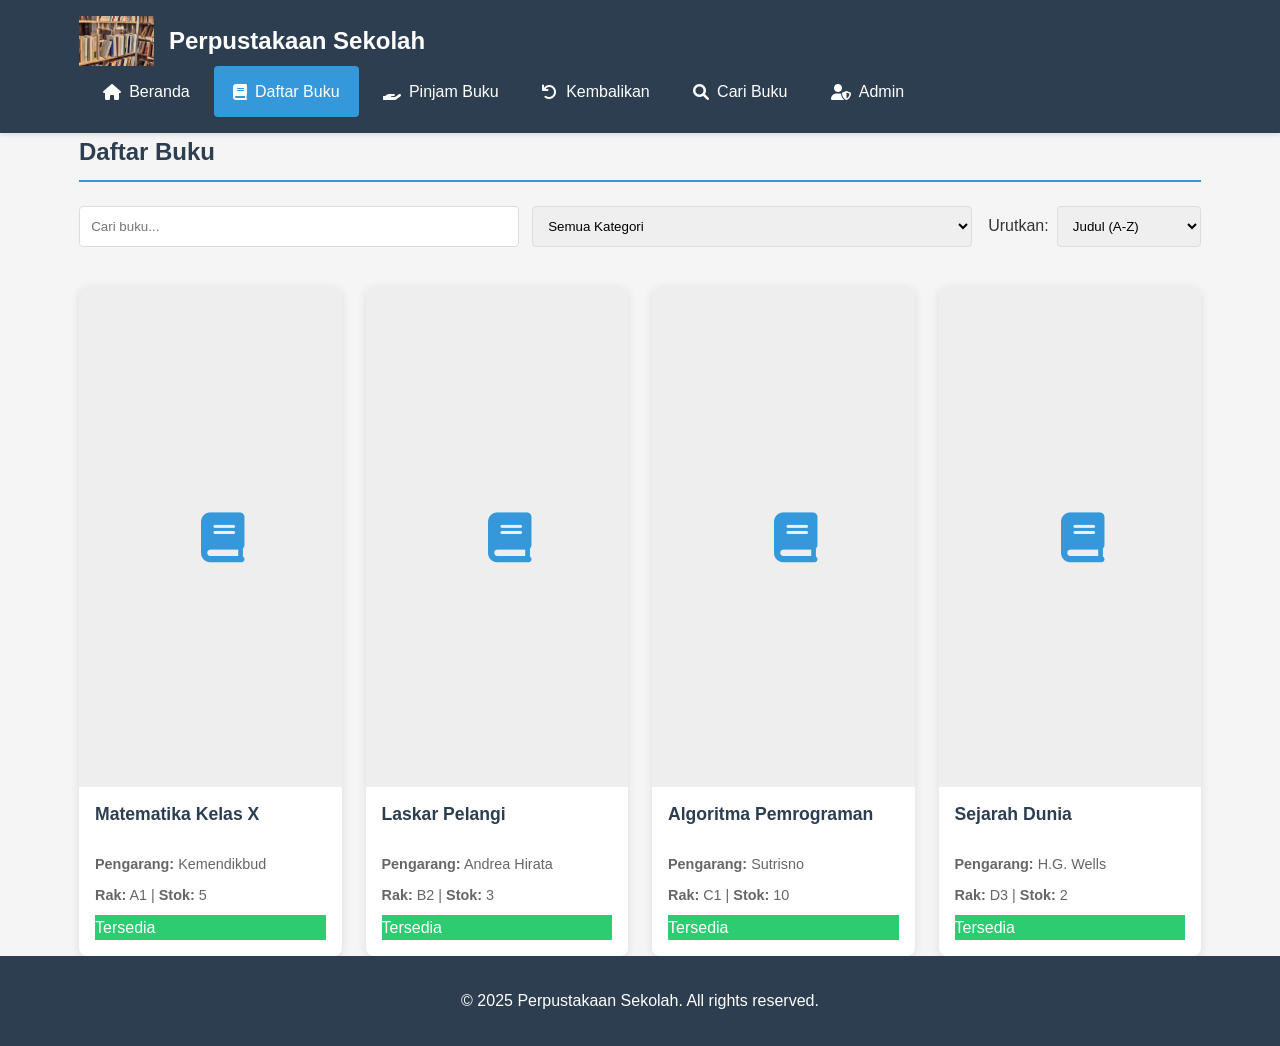
==== daftar_buku.html @ bdf3c40b "Add files via upload perpustakaan digital" ====
<!DOCTYPE html>
<html lang="id">
<head>
    <meta charset="UTF-8">
    <meta name="viewport" content="width=device-width, initial-scale=1.0">
    <title>Daftar Buku - Perpustakaan Sekolah</title>
    <link rel="stylesheet" href="style.css">
    <link rel="stylesheet" href="https://cdnjs.cloudflare.com/ajax/libs/font-awesome/6.0.0-beta3/css/all.min.css">
</head>
<body>
    <header>
        <div class="container">
            <div class="logo">
                <img src="uploads/perpustakaan.png" alt="Logo Perpustakaan">
                <h1>Perpustakaan Sekolah</h1>
            </div>
            <nav>
                <ul>
                    <li><a href="index.html"><i class="fas fa-home"></i> Beranda</a></li>
                    <li><a href="daftar_buku.html" class="active"><i class="fas fa-book"></i> Daftar Buku</a></li>
                    <li><a href="pinjam_buku.html"><i class="fas fa-hand-holding"></i> Pinjam Buku</a></li>
                    <li><a href="kembalikan_buku.html"><i class="fas fa-undo"></i> Kembalikan</a></li>
                    <li><a href="cari_buku.html"><i class="fas fa-search"></i> Cari Buku</a></li>
                    <li><a href="Admin/login.php"><i class="fas fa-user-shield"></i> Admin</a></li>
                </ul>
            </nav>
            <div class="mobile-menu">
                <i class="fas fa-bars"></i>
            </div>
        </div>
    </header>

    <main class="container">
        <section id="books">
            <h2>Daftar Buku</h2>
            
            <div class="books-controls">
                <div class="search-filter">
                    <input type="text" id="book-search" placeholder="Cari buku...">
                    <select id="category-filter">
                        <option value="all">Semua Kategori</option>
                        <option value="pelajaran">Pelajaran</option>
                        <option value="novel">Novel</option>
                        <option value="referensi">Referensi</option>
                        <option value="ilmiah">Ilmiah</option>
                    </select>
                </div>
                
                <div class="sort-options">
                    <label for="sort-by">Urutkan:</label>
                    <select id="sort-by">
                        <option value="title-asc">Judul (A-Z)</option>
                        <option value="title-desc">Judul (Z-A)</option>
                        <option value="author-asc">Pengarang (A-Z)</option>
                        <option value="author-desc">Pengarang (Z-A)</option>
                        <option value="rack-asc">Rak (A-Z)</option>
                        <option value="rack-desc">Rak (Z-A)</option>
                    </select>
                </div>
            </div>
            
            <div class="book-list">
                <!-- Daftar buku akan diisi oleh JavaScript -->
                <div class="loading">
                    <i class="fas fa-spinner fa-spin"></i> Memuat data buku...
                </div>
            </div>
        </section>
    </main>

    <footer>
        <div class="container">
            <p>&copy; 2025 Perpustakaan Sekolah. All rights reserved.</p>
        </div>
    </footer>

    <script src="js/main.js"></script>
    <script src="js/script.js"></script>
    <script src="js/daftar_buku.js"></script>
</body>
</html>
---- style.css ----
/* Global Styles */
:root {
    --primary-color: #3498db;
    --secondary-color: #2980b9;
    --accent-color: #e74c3c;
    --light-color: #ecf0f1;
    --dark-color: #2c3e50;
    --success-color: #2ecc71;
    --warning-color: #f39c12;
    --text-color: #333;
    --border-color: #ddd;
    --background-light: #f5f5f5;
    --card-background: white;
}

* {
    margin: 0;
    padding: 0;
    box-sizing: border-box;
    font-family: 'Segoe UI', Tahoma, Geneva, Verdana, sans-serif;
}

body {
    background-color: var(--background-light);
    color: var(--text-color);
    line-height: 1.6;
    display: flex; /* Untuk sticky footer jika ingin footer selalu di bawah */
    flex-direction: column; /* Untuk sticky footer */
    min-height: 100vh; /* Untuk sticky footer */
}

.container {
    width: 90%;
    max-width: 1200px;
    margin: 0 auto;
    padding: 0 15px;
}

/* Header Styles */
header {
    background-color: var(--dark-color);
    color: white;
    padding: 1rem 0;
    box-shadow: 0 2px 5px rgba(0, 0, 0, 0.1);
    position: sticky; /* Menjaga header tetap di atas saat scroll */
    top: 0;
    z-index: 100;
}

header .container {
    display: flex;
    justify-content: space-between;
    align-items: center;
    flex-wrap: wrap; /* Agar elemen bisa bungkus di layar kecil */
}

.logo {
    display: flex;
    align-items: center;
    /* margin-bottom: 1rem; (Dihapus karena flex di container header) */
}

.logo img {
    height: 50px;
    margin-right: 15px;
    vertical-align: middle; /* Memastikan logo sejajar tengah */
}

.logo h1 {
    font-size: 1.5rem;
    white-space: nowrap; /* Mencegah judul pecah baris terlalu cepat */
}

nav ul {
    display: flex;
    list-style: none;
    margin: 0; /* Menghapus margin default */
    padding: 0; /* Menghapus padding default */
}

nav ul li a {
    color: white;
    text-decoration: none;
    padding: 0.8rem 1.2rem; /* Menambah padding untuk area klik yang lebih besar */
    border-radius: 4px;
    margin-left: 5px; /* Menggunakan margin-left untuk jarak antar item */
    transition: background-color 0.3s;
    display: flex;
    align-items: center;
    white-space: nowrap; /* Mencegah teks pecah baris */
}

nav ul li a i {
    margin-right: 8px;
}

nav ul li a:hover, nav ul li a.active {
    background-color: var(--primary-color);
}

.mobile-menu {
    display: none; /* Default hidden */
    font-size: 1.8rem; /* Memperbesar ukuran ikon */
    cursor: pointer;
    color: white;
}

/* Main Content Styles */
main {
    flex: 1; /* Agar main content mengisi ruang yang tersisa (untuk sticky footer) */
    padding: 2rem 0;
}

.section {
    padding: 1.5rem; /* Menambah padding default untuk setiap section */
    background-color: var(--card-background); /* Latar belakang putih untuk setiap section */
    border-radius: 8px;
    box-shadow: 0 2px 10px rgba(0, 0, 0, 0.05); /* Shadow lebih lembut */
    margin-bottom: 2rem; /* Jarak antar section */
}

/* Section active class (jika masih digunakan untuk SPA di index.html) */
.section.active {
    display: block;
}

h2 {
    color: var(--dark-color);
    margin-bottom: 1.5rem;
    padding-bottom: 0.5rem;
    border-bottom: 2px solid var(--primary-color);
}

/* Home Section */
.stats {
    display: grid;
    grid-template-columns: repeat(auto-fit, minmax(200px, 1fr));
    gap: 1.5rem;
    margin: 2rem 0;
}

.stat-card {
    background: var(--light-color); /* Ubah ke light-color untuk kontras */
    padding: 1.5rem;
    border-radius: 8px;
    box-shadow: 0 2px 10px rgba(0, 0, 0, 0.1);
    text-align: center;
}

.stat-card h3 {
    color: var(--secondary-color);
    margin-bottom: 0.5rem;
}

.stat-card p {
    font-size: 2.2rem; /* Ukuran font lebih besar */
    font-weight: bold;
    color: var(--primary-color);
}

.quick-actions {
    display: flex;
    gap: 1rem;
    margin-top: 2rem;
    justify-content: center; /* Pusatkan tombol */
}

.action-btn {
    background-color: var(--primary-color);
    color: white;
    border: none;
    padding: 1rem 2rem; /* Padding lebih besar */
    border-radius: 4px;
    cursor: pointer;
    font-size: 1.1rem; /* Ukuran font lebih besar */
    display: flex;
    align-items: center;
    transition: background-color 0.3s ease; /* Transisi yang lebih halus */
}

.action-btn i {
    margin-right: 10px; /* Jarak ikon lebih besar */
}

.action-btn:hover {
    background-color: var(--secondary-color);
}

/* Book List Section */
.books-controls {
    display: flex;
    flex-wrap: wrap; /* Agar bisa bungkus di layar kecil */
    gap: 1rem;
    margin-bottom: 1.5rem;
    align-items: center;
}

.search-filter {
    display: flex;
    flex: 1; /* Mengisi ruang yang tersedia */
    gap: 0.8rem;
    min-width: 250px; /* Lebar minimum */
}

.search-filter input, .search-filter select {
    padding: 0.7rem; /* Padding lebih besar */
    border: 1px solid var(--border-color);
    border-radius: 4px;
    flex: 1;
}

.sort-options {
    display: flex;
    align-items: center;
    gap: 0.5rem;
    min-width: 180px;
}

.sort-options select {
    padding: 0.7rem;
    border: 1px solid var(--border-color);
    border-radius: 4px;
    flex: 1;
}

.book-list {
    display: grid;
    grid-template-columns: repeat(auto-fill, minmax(220px, 1fr)); /* Min lebar card lebih kecil */
    gap: 1.5rem;
    padding-top: 1rem; /* Jarak dari controls */
}

.book-card {
    background: var(--card-background);
    border-radius: 8px;
    overflow: hidden;
    box-shadow: 0 2px 10px rgba(0, 0, 0, 0.1);
    transition: transform 0.3s ease, box-shadow 0.3s ease;
    display: flex; /* Untuk tata letak vertikal konten */
    flex-direction: column;
    height: 100%; /* Memastikan semua card memiliki tinggi yang sama di dalam grid */
}

.book-card:hover {
    transform: translateY(-5px);
    box-shadow: 0 6px 20px rgba(0, 0, 0, 0.15);
}

.book-cover {
    width: 110%; /* Memenuhi lebar card */
    height: 500px; /* Tinggi gambar yang proporsional */
    background-color: #eee;
    display: flex;
    align-items: center;
    justify-content: center;
    color: #777;
    overflow: hidden; /* Penting untuk gambar */
}

.book-cover img {
    width: 100%;
    height: 100%;
    object-fit: cover; /* Memastikan gambar mengisi area tanpa distorsi */
    display: block;
}

.book-cover i {
    font-size: 3rem; /* Ukuran ikon placeholder */
}

.book-info {
    padding: 1rem;
    flex-grow: 1; /* Memastikan info mengisi ruang sisa jika tinggi gambar bervariasi */
    display: flex;
    flex-direction: column;
}

.book-info h3 {
    color: var(--dark-color);
    margin-bottom: 0.5rem;
    font-size: 1.1rem;
    line-height: 1.3;
    min-height: 2.6rem; /* Untuk tinggi judul yang konsisten */
}

.book-info p {
    color: #666;
    font-size: 0.9rem;
    margin-bottom: 0.5rem;
}

.book-status {
    display: inline-block;
    padding: 0.3rem 0.6rem; /* Padding lebih baik */
    border-radius: 4px;
    font-size: 0.8rem;
    font-weight: bold;
    margin-top: auto; /* Mendorong status ke bawah */
}

.status-available {
    background-color: var(--success-color);
    color: white;
}

.status-borrowed {
    background-color: var(--warning-color);
    color: white;
}

/* Form Styles (General) */
.borrow-container, .return-container, .search-container {
    background-color: var(--card-background);
    padding: 2rem;
    border-radius: 8px;
    box-shadow: 0 2px 10px rgba(0, 0, 0, 0.05);
    display: flex;
    flex-wrap: wrap;
    gap: 2rem;
    margin-top: 1.5rem;
}

.borrow-container form, .return-container form {
    flex: 2; /* Mengambil 2 bagian dari ruang yang tersedia */
    min-width: 300px; /* Lebar minimum form */
}

.book-details, .borrow-details {
    flex: 1; /* Mengambil 1 bagian dari ruang yang tersedia */
    min-width: 250px;
    padding: 1rem;
    border: 1px dashed var(--border-color);
    border-radius: 4px;
    background-color: var(--light-color);
}

.form-group {
    margin-bottom: 1.2rem;
}

.form-group label {
    display: block;
    margin-bottom: 0.6rem; /* Jarak lebih besar */
    color: var(--dark-color);
    font-weight: 600; /* Lebih tebal */
}

.form-group input, .form-group select, .form-group textarea {
    width: 100%;
    padding: 0.8rem; /* Padding lebih besar */
    border: 1px solid var(--border-color);
    border-radius: 4px;
    font-size: 1rem;
}

.submit-btn {
    background-color: var(--primary-color);
    color: white;
    border: none;
    padding: 1rem 2rem; /* Padding lebih besar */
    border-radius: 4px;
    cursor: pointer;
    font-size: 1.1rem;
    transition: background-color 0.3s ease;
    width: auto; /* Agar tidak selalu 100% */
}

.submit-btn:hover {
    background-color: var(--secondary-color);
}

/* Search Section */
.search-container {
    flex-direction: column;
}

.search-box {
    display: flex;
    gap: 1rem;
    margin-bottom: 1.5rem;
    flex-wrap: wrap; /* Untuk responsif */
}

.search-box input {
    flex: 1;
    padding: 0.8rem;
    border: 1px solid var(--border-color);
    border-radius: 4px;
    font-size: 1rem;
    min-width: 200px; /* Minimum width for input */
}

.search-box button {
    background-color: var(--primary-color);
    color: white;
    border: none;
    padding: 0.8rem 1.5rem; /* Padding lebih fleksibel */
    border-radius: 4px;
    cursor: pointer;
    font-size: 1rem;
    display: flex;
    align-items: center;
    transition: background-color 0.3s;
    white-space: nowrap;
}

.search-box button:hover {
    background-color: var(--secondary-color);
}

.search-advanced h4 {
    margin-top: 1rem;
    margin-bottom: 1rem;
    color: var(--dark-color);
    border-bottom: 1px solid var(--border-color);
    padding-bottom: 0.5rem;
}

.advanced-filters {
    display: grid;
    grid-template-columns: repeat(auto-fit, minmax(200px, 1fr));
    gap: 1.5rem;
    margin-bottom: 1.5rem;
}


.search-results {
    background: var(--light-color); /* Latar belakang kontras */
    border-radius: 8px;
    padding: 1.5rem;
    box-shadow: inset 0 1px 5px rgba(0, 0, 0, 0.05); /* Bayangan dalam */
    min-height: 100px; /* Tinggi minimum */
}

.result-item {
    padding: 1rem 0;
    border-bottom: 1px solid #eee;
    margin-bottom: 1rem; /* Jarak antar item */
}

.result-item:last-child {
    border-bottom: none;
}

.result-item h3 {
    color: var(--dark-color);
    margin-bottom: 0.5rem;
    font-size: 1.2rem;
}

.result-meta {
    display: flex;
    flex-wrap: wrap; /* Agar bisa bungkus */
    gap: 1rem;
    color: #666;
    font-size: 0.9rem;
    margin-bottom: 0.8rem;
}

.detail-label {
    font-weight: bold;
    color: var(--dark-color);
}

.borrow-from-search {
    background-color: var(--accent-color);
    color: white;
    border: none;
    padding: 0.6rem 1.2rem;
    border-radius: 4px;
    cursor: pointer;
    font-size: 0.9rem;
    margin-top: 0.8rem;
    transition: background-color 0.3s ease;
}
.borrow-from-search:hover {
    background-color: #c0392b;
}

.late-return {
    color: var(--accent-color);
    font-weight: bold;
}

/* Footer Styles */
footer {
    background-color: var(--dark-color);
    color: white;
    padding: 2rem 0;
    margin-top: auto; /* Mendorong footer ke bawah */
    text-align: center;
}

footer .container {
    display: flex;
    flex-direction: column;
    align-items: center;
    gap: 1rem;
}

footer p {
    margin-bottom: 0; /* Hapus margin default */
}

.social-links {
    display: flex;
    gap: 1.5rem; /* Jarak lebih besar */
}

.social-links a {
    color: white;
    font-size: 1.5rem; /* Ukuran ikon lebih besar */
    transition: color 0.3s ease;
}

.social-links a:hover {
    color: var(--primary-color);
}

/* Responsive Styles */
@media (max-width: 768px) {
    header .container {
        flex-direction: column;
        align-items: flex-start;
    }

    nav ul {
        flex-direction: column;
        width: 100%;
        display: none; /* Sembunyikan default */
        margin-top: 1rem;
    }

    nav ul.show {
        display: flex;
    }

    nav ul li {
        width: 100%;
        margin-bottom: 0.5rem;
    }

    nav ul li a {
        width: 100%;
        margin-left: 0;
        justify-content: flex-start;
    }

    .mobile-menu {
        display: block;
        position: absolute; /* Tetapkan posisi absolut di header */
        top: 1.5rem;
        right: 15px;
    }

    .logo {
        margin-bottom: 0.5rem;
    }

    .logo h1 {
        font-size: 1.3rem; /* Sesuaikan ukuran font untuk mobile */
    }

    .stats {
        grid-template-columns: 1fr;
    }

    .quick-actions {
        flex-direction: column;
        align-items: center;
    }

    .action-btn {
        width: 100%;
    }

    .books-controls, .search-box {
        flex-direction: column;
    }

    .search-filter input, .search-filter select, .sort-options select {
        width: 100%;
    }

    .borrow-container form, .return-container form, .book-details, .borrow-details {
        min-width: unset; /* Hapus min-width */
        width: 100%;
    }

    .admin-table-container {
        padding: 0.5rem;
    }
}

/* Notification Styles */
.notification {
    position: fixed;
    top: 20px;
    right: 20px;
    padding: 1rem 1.5rem;
    border-radius: 4px;
    color: white;
    box-shadow: 0 2px 10px rgba(0, 0, 0, 0.2);
    z-index: 1000;
    opacity: 0; /* Mulai dengan transparan */
    animation: slideIn 0.3s forwards, fadeOut 0.5s 2.5s forwards; /* Animasi berantai */
}

@keyframes slideIn {
    from { transform: translateX(100%); opacity: 0; }
    to { transform: translateX(0); opacity: 1; }
}

@keyframes fadeOut {
    from { opacity: 1; }
    to { opacity: 0; }
}

.notification.success {
    background-color: var(--success-color);
}

.notification.error {
    background-color: var(--accent-color);
}

/* Styling khusus untuk tabel admin */
.admin-table-container {
    background-color: white;
    padding: 1.5rem;
    border-radius: 8px;
    box-shadow: 0 2px 10px rgba(0, 0, 0, 0.1);
    margin-top: 2rem;
    overflow-x: auto; /* Penting: Untuk scroll horizontal pada tabel di layar kecil */
}
.admin-table {
    width: 100%;
    border-collapse: collapse;
    margin-top: 1rem;
    font-size: 0.9rem; /* Ukuran font sedikit lebih kecil untuk kerapian */
}
.admin-table th, .admin-table td {
    border: 1px solid var(--border-color);
    padding: 0.8rem 1rem; /* Padding lebih lebar */
    text-align: left;
    vertical-align: middle; /* Pusatkan vertikal isi sel */
}
.admin-table th {
    background-color: var(--primary-color);
    color: white;
    font-weight: 600; /* Lebih tebal */
    white-space: nowrap; /* Mencegah header pecah baris */
}
.admin-table tr:nth-child(even) {
    background-color: #f8f8f8; /* Warna latar belakang sedikit berbeda */
}
.admin-table tr:hover {
    background-color: #f0f0f0; /* Efek hover pada baris */
}
/* Lebar kolom spesifik untuk kerapian */
.admin-table th:nth-child(1), .admin-table td:nth-child(1) { width: 8%; } /* ID Peminjaman */
.admin-table th:nth-child(2), .admin-table td:nth-child(2) { width: 10%; } /* ID Anggota */
.admin-table th:nth-child(3), .admin-table td:nth-child(3) { width: 25%; } /* Judul Buku */
.admin-table th:nth-child(4), .admin-table td:nth-child(4) { width: 15%; } /* Tanggal Pinjam */
.admin-table th:nth-child(5), .admin-table td:nth-child(5) { width: 15%; } /* Tanggal Kembali */
.admin-table th:nth-child(6), .admin-table td:nth-child(6) { width: 12%; text-align: center; } /* Status */
.admin-table th:nth-child(7), .admin-table td:nth-child(7) { width: 15%; text-align: center; } /* Aksi */

.status-dipinjam {
    color: var(--accent-color);
    font-weight: bold;
}
.status-dikembalikan {
    color: var(--success-color);
    font-weight: bold;
}
.logout-btn-container {
    text-align: right;
    margin-bottom: 1rem;
}
.logout-btn {
    background-color: var(--accent-color);
    color: white;
    border: none;
    padding: 0.5rem 1rem;
    border-radius: 4px;
    cursor: pointer;
    font-size: 0.9rem;
    transition: background-color 0.3s;
}
.logout-btn:hover {
    background-color: #c0392b;
}

/* Styling untuk kelas umum 'button' */
.button {
    display: inline-block; /* Agar bisa diatur padding/margin */
    padding: 0.8rem 1.5rem; /* Ukuran tombol */
    border-radius: 4px; /* Sudut membulat */
    cursor: pointer; /* Kursor berubah saat dihover */
    font-size: 1rem; /* Ukuran font */
    text-align: center; /* Teks di tengah */
    text-decoration: none; /* Hapus garis bawah untuk link */
    transition: background-color 0.3s ease, color 0.3s ease, border-color 0.3s ease; /* Transisi halus */
    border: 1px solid transparent; /* Border transparan default */
    white-space: nowrap; /* Mencegah teks pecah baris */
}

/* Styling untuk 'primary-button' (tombol utama) */
.button.primary-button {
    background-color: var(--primary-color); /* Warna latar utama */
    color: white; /* Warna teks putih */
}

.button.primary-button:hover {
    background-color: var(--secondary-color); /* Warna latar saat hover */
}

/* Styling untuk tombol disabled atau stok habis */
.button.disabled-button {
    background-color: #ccc; /* Warna abu-abu */
    color: #666; /* Warna teks abu-abu gelap */
    cursor: not-allowed; /* Kursor tidak diizinkan */
    opacity: 0.8; /* Sedikit transparan */
}
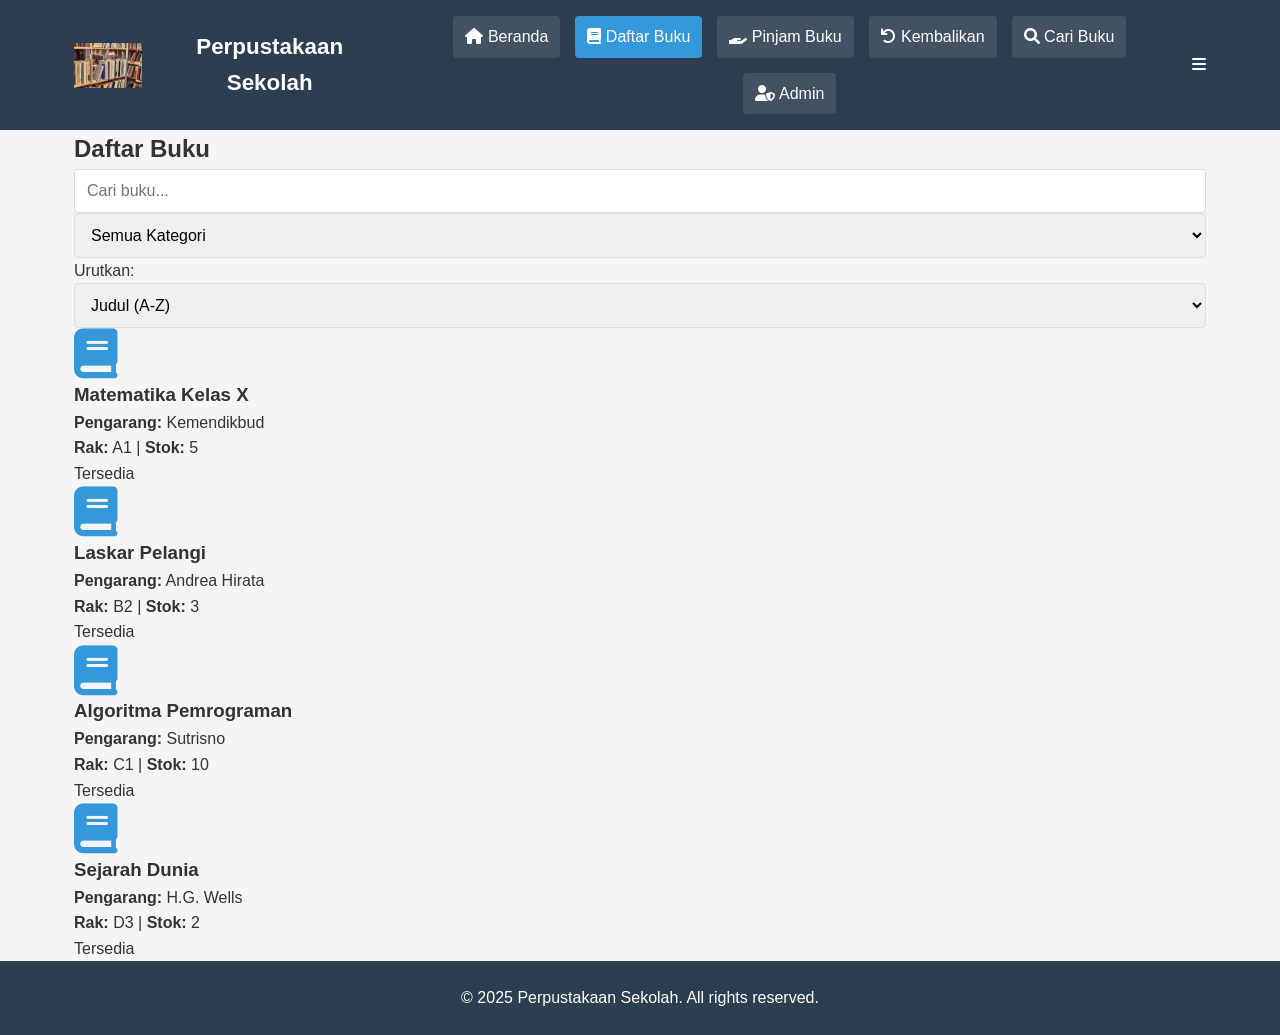
==== commit a64d5be2: "Add files via upload" ====
--- a/daftar_buku.html
+++ b/daftar_buku.html
@@ -21,7 +21,7 @@
                     <li><a href="pinjam_buku.html"><i class="fas fa-hand-holding"></i> Pinjam Buku</a></li>
                     <li><a href="kembalikan_buku.html"><i class="fas fa-undo"></i> Kembalikan</a></li>
                     <li><a href="cari_buku.html"><i class="fas fa-search"></i> Cari Buku</a></li>
-                    <li><a href="Admin/login.php"><i class="fas fa-user-shield"></i> Admin</a></li>
+                    <li><a href="Admin/login.html"><i class="fas fa-user-shield"></i> Admin</a></li>
                 </ul>
             </nav>
             <div class="mobile-menu">
--- a/style.css
+++ b/style.css
@@ -24,702 +24,145 @@
     background-color: var(--background-light);
     color: var(--text-color);
     line-height: 1.6;
-    display: flex; /* Untuk sticky footer jika ingin footer selalu di bawah */
-    flex-direction: column; /* Untuk sticky footer */
-    min-height: 100vh; /* Untuk sticky footer */
+    display: flex;
+    flex-direction: column;
+    min-height: 100vh;
 }
 
 .container {
-    width: 90%;
+    width: 95%; /* Lebih lebar di HP */
     max-width: 1200px;
     margin: 0 auto;
-    padding: 0 15px;
+    padding: 0 10px;
 }
 
-/* Header Styles */
+/* --- HEADER & NAVIGASI (SOLUSI UNTUK HP) --- */
 header {
     background-color: var(--dark-color);
     color: white;
     padding: 1rem 0;
-    box-shadow: 0 2px 5px rgba(0, 0, 0, 0.1);
-    position: sticky; /* Menjaga header tetap di atas saat scroll */
-    top: 0;
-    z-index: 100;
 }
 
 header .container {
     display: flex;
-    justify-content: space-between;
+    flex-direction: column; /* Default: Susun ke bawah untuk HP */
     align-items: center;
-    flex-wrap: wrap; /* Agar elemen bisa bungkus di layar kecil */
+    gap: 15px;
 }
 
 .logo {
     display: flex;
     align-items: center;
-    /* margin-bottom: 1rem; (Dihapus karena flex di container header) */
+    gap: 10px;
+    text-align: center;
 }
 
 .logo img {
-    height: 50px;
-    margin-right: 15px;
-    vertical-align: middle; /* Memastikan logo sejajar tengah */
+    height: 45px;
+    width: auto;
 }
 
 .logo h1 {
-    font-size: 1.5rem;
-    white-space: nowrap; /* Mencegah judul pecah baris terlalu cepat */
+    font-size: 1.4rem;
+}
+
+nav {
+    width: 100%;
 }
 
 nav ul {
     display: flex;
+    flex-wrap: wrap; /* KUNCI: Menu akan turun ke bawah jika layar sempit */
+    justify-content: center;
     list-style: none;
-    margin: 0; /* Menghapus margin default */
-    padding: 0; /* Menghapus padding default */
+    gap: 8px;
+    padding: 0;
 }
 
 nav ul li a {
     color: white;
     text-decoration: none;
-    padding: 0.8rem 1.2rem; /* Menambah padding untuk area klik yang lebih besar */
+    font-size: 0.85rem; /* Font diperkecil sedikit agar muat banyak */
+    padding: 8px 12px;
     border-radius: 4px;
-    margin-left: 5px; /* Menggunakan margin-left untuk jarak antar item */
-    transition: background-color 0.3s;
-    display: flex;
-    align-items: center;
-    white-space: nowrap; /* Mencegah teks pecah baris */
+    background-color: rgba(255, 255, 255, 0.1);
+    display: block;
+    transition: 0.3s;
 }
 
-nav ul li a i {
-    margin-right: 8px;
-}
-
-nav ul li a:hover, nav ul li a.active {
+nav ul li a:hover, 
+nav ul li a.active {
     background-color: var(--primary-color);
 }
 
-.mobile-menu {
-    display: none; /* Default hidden */
-    font-size: 1.8rem; /* Memperbesar ukuran ikon */
-    cursor: pointer;
-    color: white;
+/* --- FORM & INPUT --- */
+.form-group {
+    margin-bottom: 1rem;
+    width: 100%;
 }
 
-/* Main Content Styles */
-main {
-    flex: 1; /* Agar main content mengisi ruang yang tersisa (untuk sticky footer) */
-    padding: 2rem 0;
+input[type="text"], 
+input[type="date"], 
+input[type="password"], 
+select, 
+textarea {
+    width: 100%;
+    padding: 12px; /* Lebih besar agar mudah ditekan jari */
+    border: 1px solid var(--border-color);
+    border-radius: 4px;
+    font-size: 16px; /* Mencegah auto-zoom di iPhone */
 }
 
-.section {
-    padding: 1.5rem; /* Menambah padding default untuk setiap section */
-    background-color: var(--card-background); /* Latar belakang putih untuk setiap section */
+/* --- TABEL RESPONSIF --- */
+.table-responsive {
+    width: 100%;
+    overflow-x: auto; /* Bisa digeser ke samping jika tabel lebar */
+    background: white;
     border-radius: 8px;
-    box-shadow: 0 2px 10px rgba(0, 0, 0, 0.05); /* Shadow lebih lembut */
-    margin-bottom: 2rem; /* Jarak antar section */
+    margin: 20px 0;
 }
 
-/* Section active class (jika masih digunakan untuk SPA di index.html) */
-.section.active {
-    display: block;
+table {
+    width: 100%;
+    border-collapse: collapse;
+    min-width: 600px; /* Memastikan data tidak gepeng */
 }
 
-h2 {
-    color: var(--dark-color);
-    margin-bottom: 1.5rem;
-    padding-bottom: 0.5rem;
-    border-bottom: 2px solid var(--primary-color);
+th, td {
+    padding: 12px;
+    text-align: left;
+    border-bottom: 1px solid var(--border-color);
 }
 
-/* Home Section */
-.stats {
-    display: grid;
-    grid-template-columns: repeat(auto-fit, minmax(200px, 1fr));
-    gap: 1.5rem;
-    margin: 2rem 0;
+/* --- MEDIA QUERIES (LAPTOP & TABLET) --- */
+@media (min-width: 768px) {
+    header .container {
+        flex-direction: row; /* Kembali horizontal di layar besar */
+        justify-content: space-between;
+    }
+
+    .container {
+        width: 90%;
+    }
+
+    nav {
+        width: auto;
+    }
+
+    nav ul {
+        gap: 15px;
+    }
+
+    nav ul li a {
+        font-size: 1rem;
+    }
 }
 
-.stat-card {
-    background: var(--light-color); /* Ubah ke light-color untuk kontras */
-    padding: 1.5rem;
-    border-radius: 8px;
-    box-shadow: 0 2px 10px rgba(0, 0, 0, 0.1);
-    text-align: center;
-}
-
-.stat-card h3 {
-    color: var(--secondary-color);
-    margin-bottom: 0.5rem;
-}
-
-.stat-card p {
-    font-size: 2.2rem; /* Ukuran font lebih besar */
-    font-weight: bold;
-    color: var(--primary-color);
-}
-
-.quick-actions {
-    display: flex;
-    gap: 1rem;
-    margin-top: 2rem;
-    justify-content: center; /* Pusatkan tombol */
-}
-
-.action-btn {
-    background-color: var(--primary-color);
-    color: white;
-    border: none;
-    padding: 1rem 2rem; /* Padding lebih besar */
-    border-radius: 4px;
-    cursor: pointer;
-    font-size: 1.1rem; /* Ukuran font lebih besar */
-    display: flex;
-    align-items: center;
-    transition: background-color 0.3s ease; /* Transisi yang lebih halus */
-}
-
-.action-btn i {
-    margin-right: 10px; /* Jarak ikon lebih besar */
-}
-
-.action-btn:hover {
-    background-color: var(--secondary-color);
-}
-
-/* Book List Section */
-.books-controls {
-    display: flex;
-    flex-wrap: wrap; /* Agar bisa bungkus di layar kecil */
-    gap: 1rem;
-    margin-bottom: 1.5rem;
-    align-items: center;
-}
-
-.search-filter {
-    display: flex;
-    flex: 1; /* Mengisi ruang yang tersedia */
-    gap: 0.8rem;
-    min-width: 250px; /* Lebar minimum */
-}
-
-.search-filter input, .search-filter select {
-    padding: 0.7rem; /* Padding lebih besar */
-    border: 1px solid var(--border-color);
-    border-radius: 4px;
-    flex: 1;
-}
-
-.sort-options {
-    display: flex;
-    align-items: center;
-    gap: 0.5rem;
-    min-width: 180px;
-}
-
-.sort-options select {
-    padding: 0.7rem;
-    border: 1px solid var(--border-color);
-    border-radius: 4px;
-    flex: 1;
-}
-
-.book-list {
-    display: grid;
-    grid-template-columns: repeat(auto-fill, minmax(220px, 1fr)); /* Min lebar card lebih kecil */
-    gap: 1.5rem;
-    padding-top: 1rem; /* Jarak dari controls */
-}
-
-.book-card {
-    background: var(--card-background);
-    border-radius: 8px;
-    overflow: hidden;
-    box-shadow: 0 2px 10px rgba(0, 0, 0, 0.1);
-    transition: transform 0.3s ease, box-shadow 0.3s ease;
-    display: flex; /* Untuk tata letak vertikal konten */
-    flex-direction: column;
-    height: 100%; /* Memastikan semua card memiliki tinggi yang sama di dalam grid */
-}
-
-.book-card:hover {
-    transform: translateY(-5px);
-    box-shadow: 0 6px 20px rgba(0, 0, 0, 0.15);
-}
-
-.book-cover {
-    width: 110%; /* Memenuhi lebar card */
-    height: 500px; /* Tinggi gambar yang proporsional */
-    background-color: #eee;
-    display: flex;
-    align-items: center;
-    justify-content: center;
-    color: #777;
-    overflow: hidden; /* Penting untuk gambar */
-}
-
-.book-cover img {
-    width: 100%;
-    height: 100%;
-    object-fit: cover; /* Memastikan gambar mengisi area tanpa distorsi */
-    display: block;
-}
-
-.book-cover i {
-    font-size: 3rem; /* Ukuran ikon placeholder */
-}
-
-.book-info {
-    padding: 1rem;
-    flex-grow: 1; /* Memastikan info mengisi ruang sisa jika tinggi gambar bervariasi */
-    display: flex;
-    flex-direction: column;
-}
-
-.book-info h3 {
-    color: var(--dark-color);
-    margin-bottom: 0.5rem;
-    font-size: 1.1rem;
-    line-height: 1.3;
-    min-height: 2.6rem; /* Untuk tinggi judul yang konsisten */
-}
-
-.book-info p {
-    color: #666;
-    font-size: 0.9rem;
-    margin-bottom: 0.5rem;
-}
-
-.book-status {
-    display: inline-block;
-    padding: 0.3rem 0.6rem; /* Padding lebih baik */
-    border-radius: 4px;
-    font-size: 0.8rem;
-    font-weight: bold;
-    margin-top: auto; /* Mendorong status ke bawah */
-}
-
-.status-available {
-    background-color: var(--success-color);
-    color: white;
-}
-
-.status-borrowed {
-    background-color: var(--warning-color);
-    color: white;
-}
-
-/* Form Styles (General) */
-.borrow-container, .return-container, .search-container {
-    background-color: var(--card-background);
-    padding: 2rem;
-    border-radius: 8px;
-    box-shadow: 0 2px 10px rgba(0, 0, 0, 0.05);
-    display: flex;
-    flex-wrap: wrap;
-    gap: 2rem;
-    margin-top: 1.5rem;
-}
-
-.borrow-container form, .return-container form {
-    flex: 2; /* Mengambil 2 bagian dari ruang yang tersedia */
-    min-width: 300px; /* Lebar minimum form */
-}
-
-.book-details, .borrow-details {
-    flex: 1; /* Mengambil 1 bagian dari ruang yang tersedia */
-    min-width: 250px;
-    padding: 1rem;
-    border: 1px dashed var(--border-color);
-    border-radius: 4px;
-    background-color: var(--light-color);
-}
-
-.form-group {
-    margin-bottom: 1.2rem;
-}
-
-.form-group label {
-    display: block;
-    margin-bottom: 0.6rem; /* Jarak lebih besar */
-    color: var(--dark-color);
-    font-weight: 600; /* Lebih tebal */
-}
-
-.form-group input, .form-group select, .form-group textarea {
-    width: 100%;
-    padding: 0.8rem; /* Padding lebih besar */
-    border: 1px solid var(--border-color);
-    border-radius: 4px;
-    font-size: 1rem;
-}
-
-.submit-btn {
-    background-color: var(--primary-color);
-    color: white;
-    border: none;
-    padding: 1rem 2rem; /* Padding lebih besar */
-    border-radius: 4px;
-    cursor: pointer;
-    font-size: 1.1rem;
-    transition: background-color 0.3s ease;
-    width: auto; /* Agar tidak selalu 100% */
-}
-
-.submit-btn:hover {
-    background-color: var(--secondary-color);
-}
-
-/* Search Section */
-.search-container {
-    flex-direction: column;
-}
-
-.search-box {
-    display: flex;
-    gap: 1rem;
-    margin-bottom: 1.5rem;
-    flex-wrap: wrap; /* Untuk responsif */
-}
-
-.search-box input {
-    flex: 1;
-    padding: 0.8rem;
-    border: 1px solid var(--border-color);
-    border-radius: 4px;
-    font-size: 1rem;
-    min-width: 200px; /* Minimum width for input */
-}
-
-.search-box button {
-    background-color: var(--primary-color);
-    color: white;
-    border: none;
-    padding: 0.8rem 1.5rem; /* Padding lebih fleksibel */
-    border-radius: 4px;
-    cursor: pointer;
-    font-size: 1rem;
-    display: flex;
-    align-items: center;
-    transition: background-color 0.3s;
-    white-space: nowrap;
-}
-
-.search-box button:hover {
-    background-color: var(--secondary-color);
-}
-
-.search-advanced h4 {
-    margin-top: 1rem;
-    margin-bottom: 1rem;
-    color: var(--dark-color);
-    border-bottom: 1px solid var(--border-color);
-    padding-bottom: 0.5rem;
-}
-
-.advanced-filters {
-    display: grid;
-    grid-template-columns: repeat(auto-fit, minmax(200px, 1fr));
-    gap: 1.5rem;
-    margin-bottom: 1.5rem;
-}
-
-
-.search-results {
-    background: var(--light-color); /* Latar belakang kontras */
-    border-radius: 8px;
-    padding: 1.5rem;
-    box-shadow: inset 0 1px 5px rgba(0, 0, 0, 0.05); /* Bayangan dalam */
-    min-height: 100px; /* Tinggi minimum */
-}
-
-.result-item {
-    padding: 1rem 0;
-    border-bottom: 1px solid #eee;
-    margin-bottom: 1rem; /* Jarak antar item */
-}
-
-.result-item:last-child {
-    border-bottom: none;
-}
-
-.result-item h3 {
-    color: var(--dark-color);
-    margin-bottom: 0.5rem;
-    font-size: 1.2rem;
-}
-
-.result-meta {
-    display: flex;
-    flex-wrap: wrap; /* Agar bisa bungkus */
-    gap: 1rem;
-    color: #666;
-    font-size: 0.9rem;
-    margin-bottom: 0.8rem;
-}
-
-.detail-label {
-    font-weight: bold;
-    color: var(--dark-color);
-}
-
-.borrow-from-search {
-    background-color: var(--accent-color);
-    color: white;
-    border: none;
-    padding: 0.6rem 1.2rem;
-    border-radius: 4px;
-    cursor: pointer;
-    font-size: 0.9rem;
-    margin-top: 0.8rem;
-    transition: background-color 0.3s ease;
-}
-.borrow-from-search:hover {
-    background-color: #c0392b;
-}
-
-.late-return {
-    color: var(--accent-color);
-    font-weight: bold;
-}
-
-/* Footer Styles */
+/* Footer */
 footer {
     background-color: var(--dark-color);
     color: white;
-    padding: 2rem 0;
-    margin-top: auto; /* Mendorong footer ke bawah */
     text-align: center;
-}
-
-footer .container {
-    display: flex;
-    flex-direction: column;
-    align-items: center;
-    gap: 1rem;
-}
-
-footer p {
-    margin-bottom: 0; /* Hapus margin default */
-}
-
-.social-links {
-    display: flex;
-    gap: 1.5rem; /* Jarak lebih besar */
-}
-
-.social-links a {
-    color: white;
-    font-size: 1.5rem; /* Ukuran ikon lebih besar */
-    transition: color 0.3s ease;
-}
-
-.social-links a:hover {
-    color: var(--primary-color);
-}
-
-/* Responsive Styles */
-@media (max-width: 768px) {
-    header .container {
-        flex-direction: column;
-        align-items: flex-start;
-    }
-
-    nav ul {
-        flex-direction: column;
-        width: 100%;
-        display: none; /* Sembunyikan default */
-        margin-top: 1rem;
-    }
-
-    nav ul.show {
-        display: flex;
-    }
-
-    nav ul li {
-        width: 100%;
-        margin-bottom: 0.5rem;
-    }
-
-    nav ul li a {
-        width: 100%;
-        margin-left: 0;
-        justify-content: flex-start;
-    }
-
-    .mobile-menu {
-        display: block;
-        position: absolute; /* Tetapkan posisi absolut di header */
-        top: 1.5rem;
-        right: 15px;
-    }
-
-    .logo {
-        margin-bottom: 0.5rem;
-    }
-
-    .logo h1 {
-        font-size: 1.3rem; /* Sesuaikan ukuran font untuk mobile */
-    }
-
-    .stats {
-        grid-template-columns: 1fr;
-    }
-
-    .quick-actions {
-        flex-direction: column;
-        align-items: center;
-    }
-
-    .action-btn {
-        width: 100%;
-    }
-
-    .books-controls, .search-box {
-        flex-direction: column;
-    }
-
-    .search-filter input, .search-filter select, .sort-options select {
-        width: 100%;
-    }
-
-    .borrow-container form, .return-container form, .book-details, .borrow-details {
-        min-width: unset; /* Hapus min-width */
-        width: 100%;
-    }
-
-    .admin-table-container {
-        padding: 0.5rem;
-    }
-}
-
-/* Notification Styles */
-.notification {
-    position: fixed;
-    top: 20px;
-    right: 20px;
-    padding: 1rem 1.5rem;
-    border-radius: 4px;
-    color: white;
-    box-shadow: 0 2px 10px rgba(0, 0, 0, 0.2);
-    z-index: 1000;
-    opacity: 0; /* Mulai dengan transparan */
-    animation: slideIn 0.3s forwards, fadeOut 0.5s 2.5s forwards; /* Animasi berantai */
-}
-
-@keyframes slideIn {
-    from { transform: translateX(100%); opacity: 0; }
-    to { transform: translateX(0); opacity: 1; }
-}
-
-@keyframes fadeOut {
-    from { opacity: 1; }
-    to { opacity: 0; }
-}
-
-.notification.success {
-    background-color: var(--success-color);
-}
-
-.notification.error {
-    background-color: var(--accent-color);
-}
-
-/* Styling khusus untuk tabel admin */
-.admin-table-container {
-    background-color: white;
-    padding: 1.5rem;
-    border-radius: 8px;
-    box-shadow: 0 2px 10px rgba(0, 0, 0, 0.1);
-    margin-top: 2rem;
-    overflow-x: auto; /* Penting: Untuk scroll horizontal pada tabel di layar kecil */
-}
-.admin-table {
-    width: 100%;
-    border-collapse: collapse;
-    margin-top: 1rem;
-    font-size: 0.9rem; /* Ukuran font sedikit lebih kecil untuk kerapian */
-}
-.admin-table th, .admin-table td {
-    border: 1px solid var(--border-color);
-    padding: 0.8rem 1rem; /* Padding lebih lebar */
-    text-align: left;
-    vertical-align: middle; /* Pusatkan vertikal isi sel */
-}
-.admin-table th {
-    background-color: var(--primary-color);
-    color: white;
-    font-weight: 600; /* Lebih tebal */
-    white-space: nowrap; /* Mencegah header pecah baris */
-}
-.admin-table tr:nth-child(even) {
-    background-color: #f8f8f8; /* Warna latar belakang sedikit berbeda */
-}
-.admin-table tr:hover {
-    background-color: #f0f0f0; /* Efek hover pada baris */
-}
-/* Lebar kolom spesifik untuk kerapian */
-.admin-table th:nth-child(1), .admin-table td:nth-child(1) { width: 8%; } /* ID Peminjaman */
-.admin-table th:nth-child(2), .admin-table td:nth-child(2) { width: 10%; } /* ID Anggota */
-.admin-table th:nth-child(3), .admin-table td:nth-child(3) { width: 25%; } /* Judul Buku */
-.admin-table th:nth-child(4), .admin-table td:nth-child(4) { width: 15%; } /* Tanggal Pinjam */
-.admin-table th:nth-child(5), .admin-table td:nth-child(5) { width: 15%; } /* Tanggal Kembali */
-.admin-table th:nth-child(6), .admin-table td:nth-child(6) { width: 12%; text-align: center; } /* Status */
-.admin-table th:nth-child(7), .admin-table td:nth-child(7) { width: 15%; text-align: center; } /* Aksi */
-
-.status-dipinjam {
-    color: var(--accent-color);
-    font-weight: bold;
-}
-.status-dikembalikan {
-    color: var(--success-color);
-    font-weight: bold;
-}
-.logout-btn-container {
-    text-align: right;
-    margin-bottom: 1rem;
-}
-.logout-btn {
-    background-color: var(--accent-color);
-    color: white;
-    border: none;
-    padding: 0.5rem 1rem;
-    border-radius: 4px;
-    cursor: pointer;
-    font-size: 0.9rem;
-    transition: background-color 0.3s;
-}
-.logout-btn:hover {
-    background-color: #c0392b;
-}
-
-/* Styling untuk kelas umum 'button' */
-.button {
-    display: inline-block; /* Agar bisa diatur padding/margin */
-    padding: 0.8rem 1.5rem; /* Ukuran tombol */
-    border-radius: 4px; /* Sudut membulat */
-    cursor: pointer; /* Kursor berubah saat dihover */
-    font-size: 1rem; /* Ukuran font */
-    text-align: center; /* Teks di tengah */
-    text-decoration: none; /* Hapus garis bawah untuk link */
-    transition: background-color 0.3s ease, color 0.3s ease, border-color 0.3s ease; /* Transisi halus */
-    border: 1px solid transparent; /* Border transparan default */
-    white-space: nowrap; /* Mencegah teks pecah baris */
-}
-
-/* Styling untuk 'primary-button' (tombol utama) */
-.button.primary-button {
-    background-color: var(--primary-color); /* Warna latar utama */
-    color: white; /* Warna teks putih */
-}
-
-.button.primary-button:hover {
-    background-color: var(--secondary-color); /* Warna latar saat hover */
-}
-
-/* Styling untuk tombol disabled atau stok habis */
-.button.disabled-button {
-    background-color: #ccc; /* Warna abu-abu */
-    color: #666; /* Warna teks abu-abu gelap */
-    cursor: not-allowed; /* Kursor tidak diizinkan */
-    opacity: 0.8; /* Sedikit transparan */
+    padding: 1.5rem 0;
+    margin-top: auto;
 }
